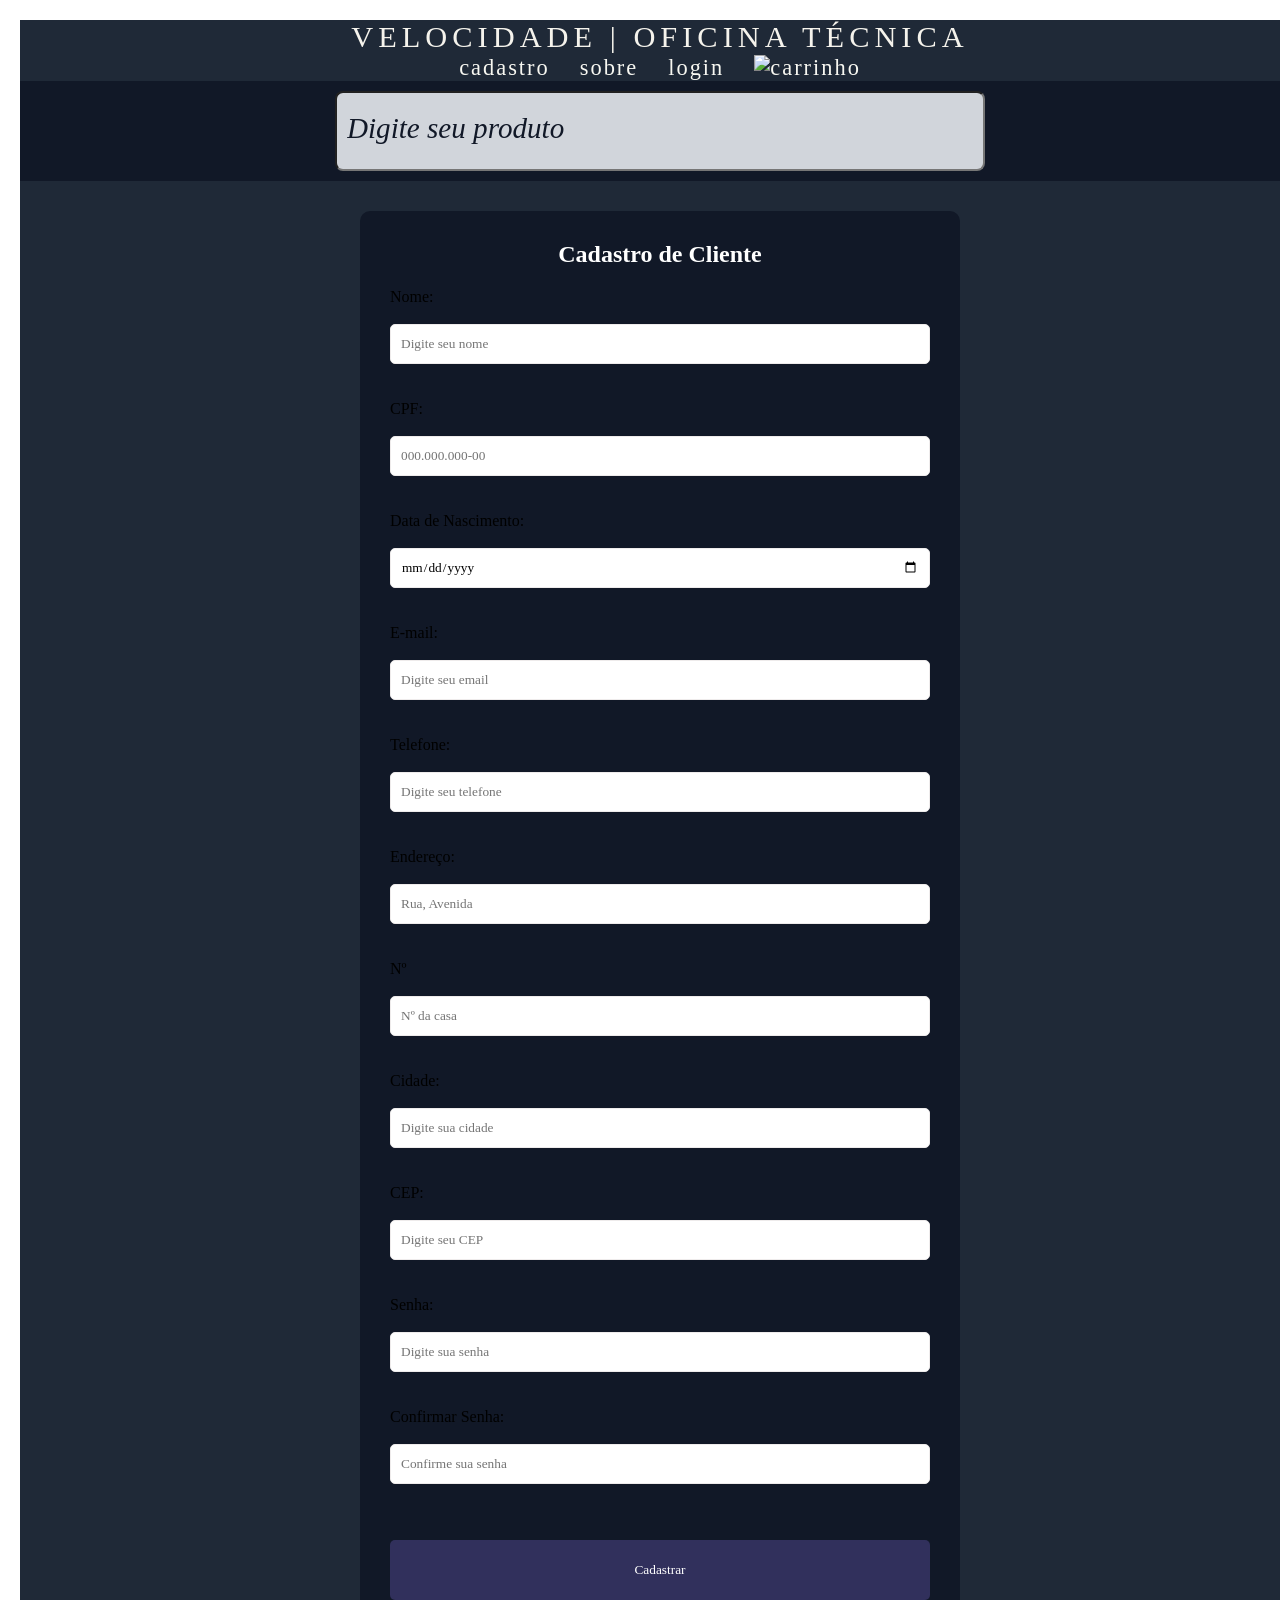
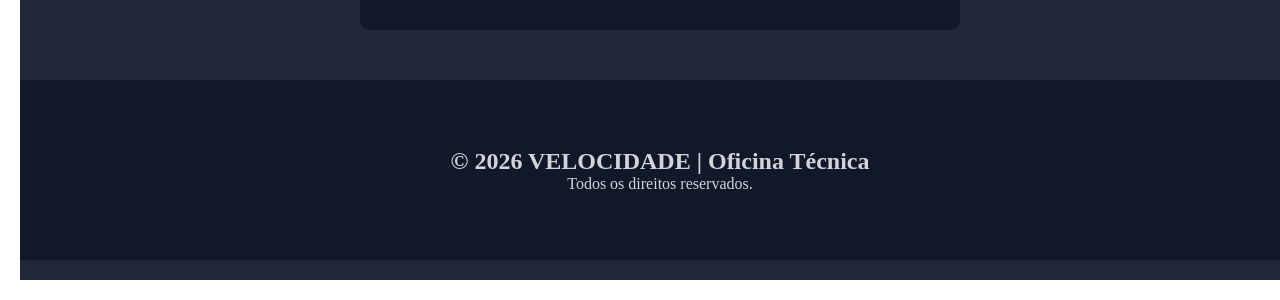
==== paginas/cadastro.html @ dd85a1c9 "adicionando o cadastro, style_formulario.css e sobre.html" ====
<!DOCTYPE html>
<html lang="pt-br">
<head>
    <meta charset="UTF-8">
    <meta name="viewport" content="width=device-width, initial-scale=1.0">
    <title>Projeto Minha Loja Virtual</title>

    <link rel="stylesheet" href="css/style_estrutura_pagina.css">
    <link rel="stylesheet" href="../css/style_formulario.css">
</head>
<body>
    <main id="geral">
        <head id="cabecalho">
            <div id="logo">
                VELOCIDADE | Oficina Técnica
            </div>
            <nav id="menu">
                <ul>
                    <li><a href="paginas/cadastro.html">Cadastro</a></li>
                    <li><a href="paginas/sobre.html">Sobre</a></li>
                    <li><a href="paginas/login.html">Login</a></li>
                    <li><a href="paginas/carrinho.html"><img src="imagens/icones/carrinho.png" alt="Carrinho"></a></li>
                </ul>
            </nav>
        </head>



        <section id="pesquisa">
            <input type="text" name="pesquisa" id="pesquisa" class="input-pesquisa" placeholder="Digite seu produto">
        </section>


                <section id="cadastro">
        
                    <h1>Cadastro de Cliente</h1>
        
                    <form>
        
                        <label>Nome:</label><br>
                        <input type="text" required placeholder="Digite seu nome"><br><br>
        
                        <label>CPF:</label><br>
                        <input type="text" required placeholder="000.000.000-00"><br><br>
        
                        <label>Data de Nascimento:</label><br>
                        <input type="date" required placeholder="xx/xx/xxxx"><br><br>
        
                        <label>E-mail:</label><br>
                        <input type="email" required placeholder="Digite seu email"><br><br>
        
                        <label>Telefone:</label><br>
                        <input type="tel" required placeholder="Digite seu telefone"><br><br>
        
                        <label>Endereço:</label><br>
                        <input type="text" required placeholder="Rua, Avenida"><br><br>

                        <label>Nº</label><br>
                        <input type="email" required placeholder="Nº da casa"><br><br>
        
                        <label>Cidade:</label><br>
                        <input type="text" required placeholder="Digite sua cidade"><br><br>
        
                        <label>CEP:</label><br>
                        <input type="text" required placeholder="Digite seu CEP"><br><br>
        
                        <label>Senha:</label><br>
                        <input type="password" required placeholder="Digite sua senha"><br><br>
        
                        <label>Confirmar Senha:</label><br>
                        <input type="password" required placeholder="Confirme sua senha"><br><br>
        
                        <button type="submit">Cadastrar</button>
        
                    </form>
        
                </section>
        
                <footer id="rodape">
                    <h2>&copy; 2026 VELOCIDADE | Oficina Técnica</h2>
                    <p>Todos os direitos reservados.</p>
                </footer>
        
            
    </main>

</div>
    
</body>
</html>
---- css/style_formulario.css ----
*{
    margin: 0px;
    padding: 0px;
    box-sizing: border-box;
    font-family: Anton;
}

:root{
    --cor01: #1F2937; /* cinza escuro */
    --cor02: #111827; /* preto */
    --cor03: #D1D5DB; /* cinza claro */
    --cor04: #DC2626; /* vermelho */
    --cor05: #F3F4F6; /* branco */
}

#pesquisa {
    height: 100px;
    background-color: var(--cor02);
    display: flex;
    justify-content: center;
    align-items: center;
    width: 100%;
}

#pesquisa input {
    width: 650px;
    height: 80px;
    background-color: var(--cor03);
    border-radius: 8px;
    padding: 10px;
    font-size: 1.4em;
    color: #f5ecec;
}
#pesquisa input::placeholder {
    font-size: 1.3em;
    font-style: italic;
    color:var(--cor02);
}


#geral {
    margin: 20px;
    display: flex;
    flex-direction: column;
    align-items: center;
    justify-content: center;
    width: 100%;
    background-color: var(--cor01);

}



#cabecalho {
    background-color: var(--cor03);
    display: flex;
    justify-content: space-between;
    align-items: center;
    padding: 80px 20px;
    height: 130px;
    width: 100%;

}

#menu ul {
    display: flex;
    gap: 30px;
    list-style: none;
}


.card button {
    width: 100%;
    height: 40px;
    margin: 20px;
    border: none;
    border-radius: 5px;
    background-color: var(--cor02);
    text-transform: uppercase;
    letter-spacing: 2px;
    color: white;
    font-weight: bold;
    cursor: pointer;
}


#rodape {
    width: 100%;
    height: 180px;
    background-color: var(--cor02);
    margin: 20px 0px;
    padding: 10px;
    color: var(--cor03);
    display: flex;
    flex-direction: column;
    align-items: center;
    justify-content: center;
}


#cadastro{
    width: 600px;
    margin: 30px auto;
    padding: 30px;
    background: var(--cor02);
    border-radius: 10px;
}

#cadastro h1{
    text-align: center;
    margin-bottom: 20px;
    color: rgb(255, 255, 255);
}

#cadastro form{
    display: flex;
    flex-direction: column;
}

#cadastro input{
    height: 40px;
    padding: 10px;
    border: 1px solid #eeebeb;
    border-radius: 5px;
}

#cadastro button{
    margin-top: 20px;
    height: 60px;
    background: #31305c;
    color: white;
    border: none;
    border-radius: 5px;
    cursor: pointer;
}

#cadastro button:hover{
    background: #fcf3f3;
}

#menu a:link {
    font-size: 1.4em;
    text-transform: lowercase;
    letter-spacing: 2px;
    text-decoration: none;
    color: #f8f8f2;
}

#menu a:visited {
    font-size: 1.4em;
    text-transform: lowercase;
    letter-spacing: 2px;
    text-decoration: none;
    color: #f8f6f2;
}

#menu a:hover {
    font-size: 1.6em;
    text-transform: lowercase;
    letter-spacing: 2px;
    text-decoration: none;
    color: #fcfbf8;
}

#menu a:active {
    font-size: 1.6em;
    text-transform: lowercase;
    letter-spacing: 2px;
    text-decoration: none;
    color: #f0efea;
}

#logo {
    font-size: 1.9em;
    text-transform: uppercase;
    letter-spacing: 5px;
    text-decoration: none;
    color: #f5f3ec;
}
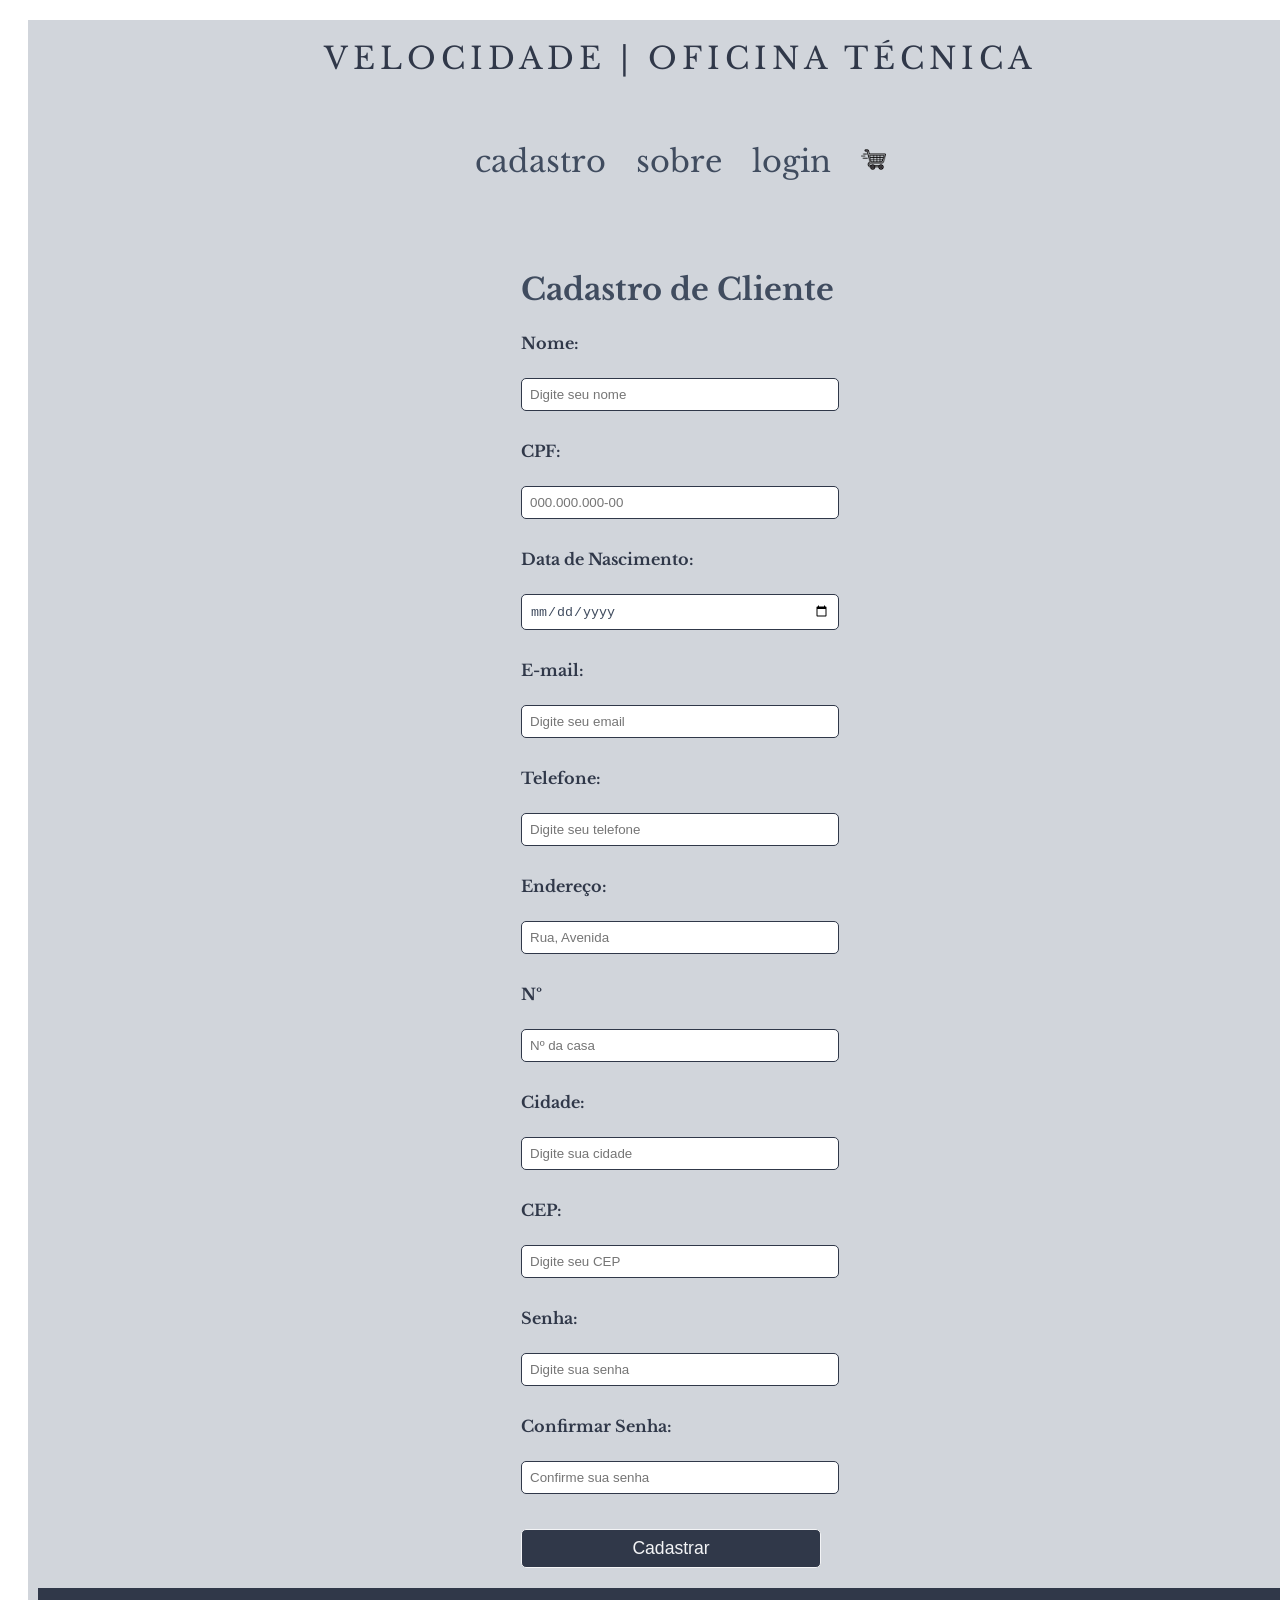
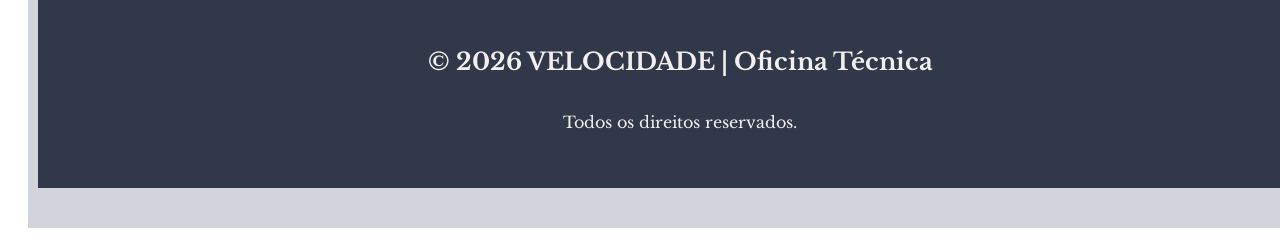
==== commit 8d4e30ef: "atualizando paginas" ====
--- a/paginas/cadastro.html
+++ b/paginas/cadastro.html
@@ -5,7 +5,6 @@
     <meta name="viewport" content="width=device-width, initial-scale=1.0">
     <title>Projeto Minha Loja Virtual</title>
 
-    <link rel="stylesheet" href="css/style_estrutura_pagina.css">
     <link rel="stylesheet" href="../css/style_formulario.css">
 </head>
 <body>
@@ -16,18 +15,16 @@
             </div>
             <nav id="menu">
                 <ul>
-                    <li><a href="paginas/cadastro.html">Cadastro</a></li>
-                    <li><a href="paginas/sobre.html">Sobre</a></li>
-                    <li><a href="paginas/login.html">Login</a></li>
-                    <li><a href="paginas/carrinho.html"><img src="imagens/icones/carrinho.png" alt="Carrinho"></a></li>
+                    <li><a href="/paginas/cadastro.html">Cadastro</a></li>
+                    <li><a href="./sobre.html">Sobre</a></li>
+                    <li><a href="./login.html">Login</a></li>
+                    <li><a href="paginas/carrinho.html"><img src="../imagens/icone_carrinho.png" alt="Carrinho"></a></li>
                 </ul>
             </nav>
         </head>
 
 
 
-        <section id="pesquisa">
-            <input type="text" name="pesquisa" id="pesquisa" class="input-pesquisa" placeholder="Digite seu produto">
         </section>
 
 
--- a/css/style_formulario.css
+++ b/css/style_formulario.css
@@ -1,46 +1,17 @@
+@import url('css/style_estrutura_pagina.css');
+
+@import url('https://fonts.googleapis.com/css2?family=Libre+Baskerville:ital,wght@0,400..700;1,400..700&display=swap');
 
 
 
 
-*{
-    margin: 0px;
-    padding: 0px;
-    box-sizing: border-box;
-    font-family: Anton;
-}
-
 :root{
-    --cor01: #1F2937; /* cinza escuro */
-    --cor02: #111827; /* preto */
+    --cor01: #404c5f; /* cinza escuro */
+    --cor02: #303849; /* preto */
     --cor03: #D1D5DB; /* cinza claro */
     --cor04: #DC2626; /* vermelho */
     --cor05: #F3F4F6; /* branco */
 }
-
-#pesquisa {
-    height: 100px;
-    background-color: var(--cor02);
-    display: flex;
-    justify-content: center;
-    align-items: center;
-    width: 100%;
-}
-
-#pesquisa input {
-    width: 650px;
-    height: 80px;
-    background-color: var(--cor03);
-    border-radius: 8px;
-    padding: 10px;
-    font-size: 1.4em;
-    color: #f5ecec;
-}
-#pesquisa input::placeholder {
-    font-size: 1.3em;
-    font-style: italic;
-    color:var(--cor02);
-}
-
 
 #geral {
     margin: 20px;
@@ -49,14 +20,12 @@
     align-items: center;
     justify-content: center;
     width: 100%;
-    background-color: var(--cor01);
-
+    background-color:var(--cor03);
+  padding: 20px;
+  font-family: Libre Baskerville;
 }
-
-
-
 #cabecalho {
-    background-color: var(--cor03);
+    background-color: var(--cor02);
     display: flex;
     justify-content: space-between;
     align-items: center;
@@ -65,28 +34,51 @@
     width: 100%;
 
 }
-
 #menu ul {
     display: flex;
     gap: 30px;
     list-style: none;
+    padding: 50px;
+}
+
+#menu ul img {
+    width: 25px;
+    height: 25px;
+}
+
+#menu a:link,
+#menu a:visited {
+    color:var(--cor01);
+    text-decoration: none;
+    font-size: 1.9em;
+    text-transform: lowercase;
 }
 
 
-.card button {
-    width: 100%;
-    height: 40px;
-    margin: 20px;
-    border: none;
-    border-radius: 5px;
-    background-color: var(--cor02);
-    text-transform: uppercase;
+#menu a:hover {
+    font-size: 1.6em;
+    text-transform: lowercase;
     letter-spacing: 2px;
-    color: white;
-    font-weight: bold;
-    cursor: pointer;
+    text-decoration: none;
+    color: var(--cor02);
 }
 
+#menu a:active {
+    font-size: 1.6em;
+    text-transform: lowercase;
+    letter-spacing: 2px;
+    text-decoration: none;
+    color:var(--cor02);
+}
+
+
+#logo {
+    font-size: 1.9em;
+    text-transform: uppercase;
+    letter-spacing: 5px;
+    text-decoration: none;
+    color: var(--cor02);
+}
 
 #rodape {
     width: 100%;
@@ -94,90 +86,47 @@
     background-color: var(--cor02);
     margin: 20px 0px;
     padding: 10px;
-    color: var(--cor03);
+    color:  #f3efef;
     display: flex;
     flex-direction: column;
     align-items: center;
     justify-content: center;
 }
 
-
-#cadastro{
-    width: 600px;
-    margin: 30px auto;
-    padding: 30px;
-    background: var(--cor02);
-    border-radius: 10px;
+label {
+    display: block;
+    margin-top: 10px;
+    font-weight: bold;
+    color: var(--cor02);
+    
+    
 }
 
-#cadastro h1{
-    text-align: center;
-    margin-bottom: 20px;
-    color: rgb(255, 255, 255);
+input {
+    width: 300px;
+    padding: 8px;
+    margin-top: 5px;
+    border: 1px solid var(--cor02);
+    border-radius: 5px;
+    color: var(--cor01);
 }
+button{
+    width: 300px;
+    padding: 8px;
+    border: 1px solid var(--cor05);
+    border-radius: 5px;
+    display: block;
+    margin-top: 15px;
+    background-color: var(--cor02);
+    color: var(--cor05);
+    font-size: 1.1em;
+   
+}
+h1{
+    color: var(--cor01);
+    font-size: 1.9em;
 
-#cadastro form{
-    display: flex;
-    flex-direction: column;
 }
-
-#cadastro input{
-    height: 40px;
-    padding: 10px;
-    border: 1px solid #eeebeb;
-    border-radius: 5px;
-}
-
-#cadastro button{
-    margin-top: 20px;
-    height: 60px;
-    background: #31305c;
-    color: white;
-    border: none;
-    border-radius: 5px;
-    cursor: pointer;
-}
-
-#cadastro button:hover{
-    background: #fcf3f3;
-}
-
-#menu a:link {
-    font-size: 1.4em;
-    text-transform: lowercase;
-    letter-spacing: 2px;
-    text-decoration: none;
-    color: #f8f8f2;
-}
-
-#menu a:visited {
-    font-size: 1.4em;
-    text-transform: lowercase;
-    letter-spacing: 2px;
-    text-decoration: none;
-    color: #f8f6f2;
-}
-
-#menu a:hover {
-    font-size: 1.6em;
-    text-transform: lowercase;
-    letter-spacing: 2px;
-    text-decoration: none;
-    color: #fcfbf8;
-}
-
-#menu a:active {
-    font-size: 1.6em;
-    text-transform: lowercase;
-    letter-spacing: 2px;
-    text-decoration: none;
-    color: #f0efea;
-}
-
-#logo {
-    font-size: 1.9em;
-    text-transform: uppercase;
-    letter-spacing: 5px;
-    text-decoration: none;
-    color: #f5f3ec;
+#login{
+    
 }
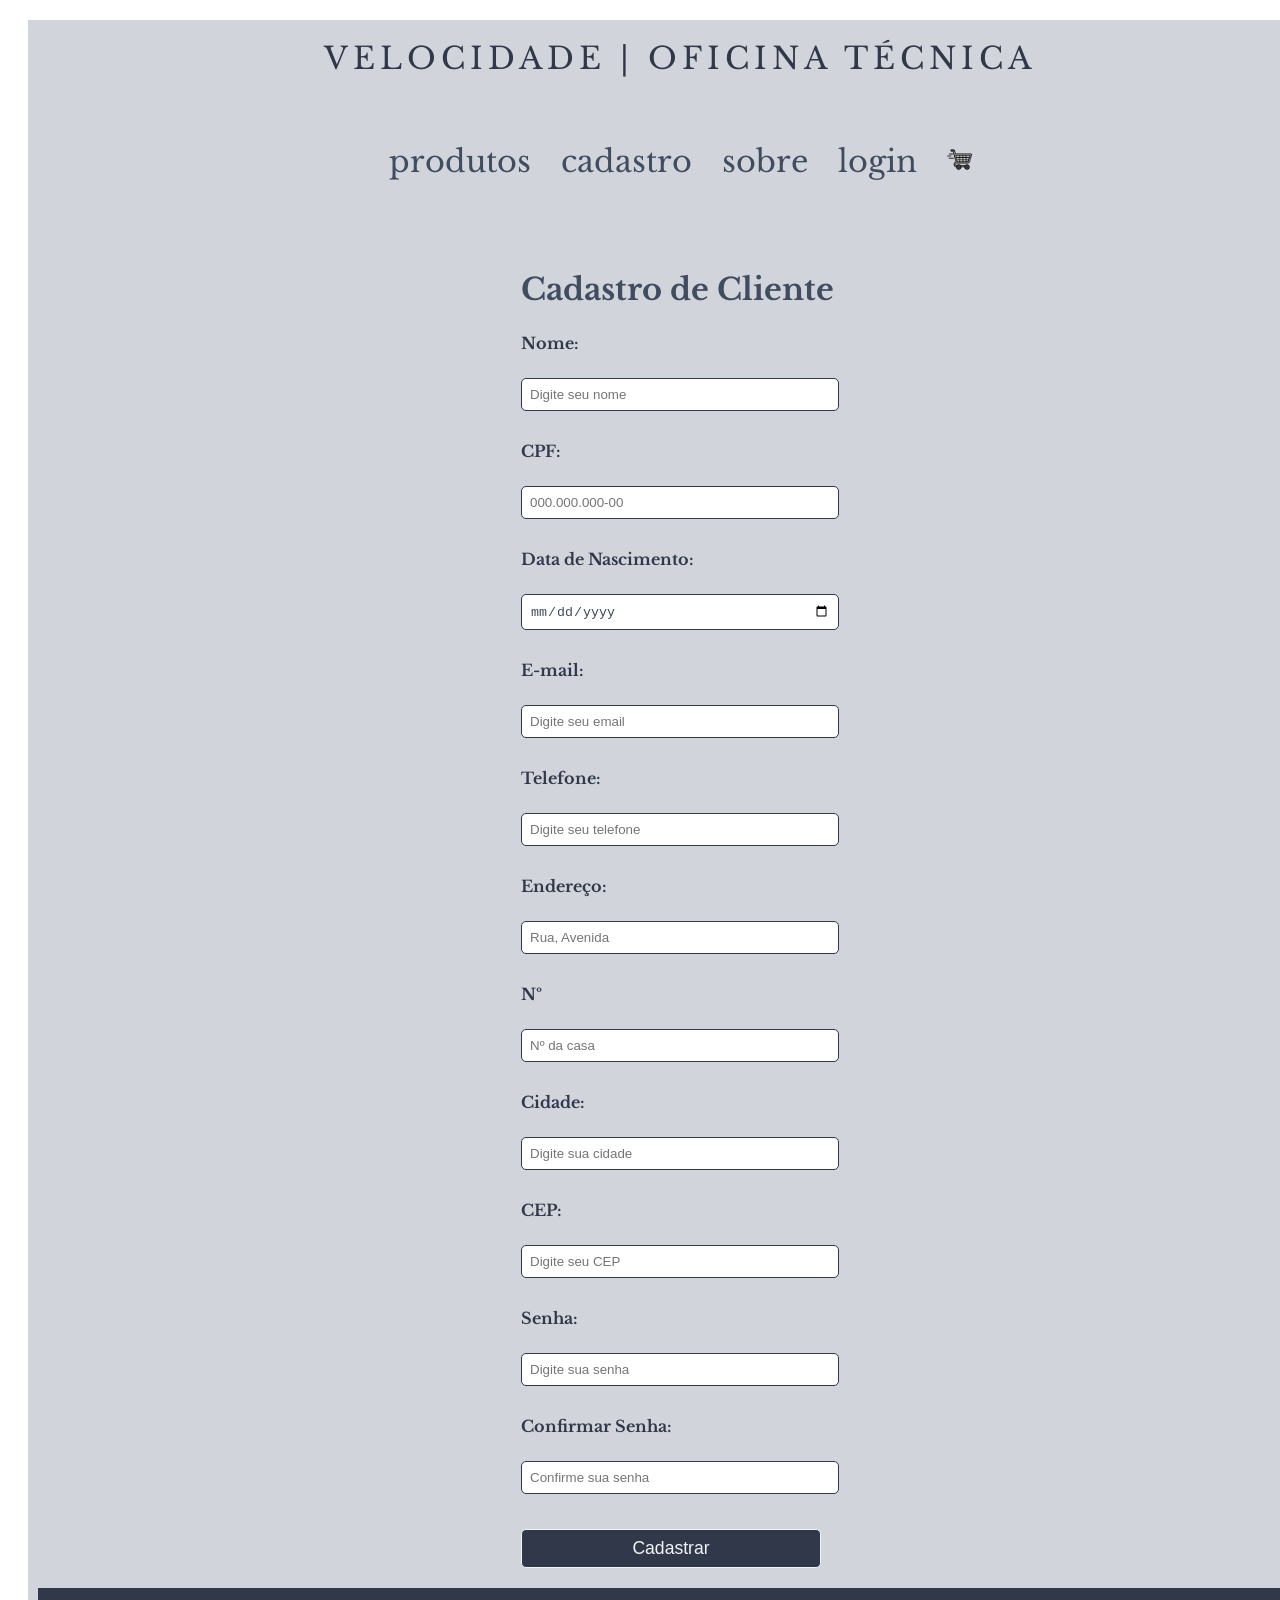
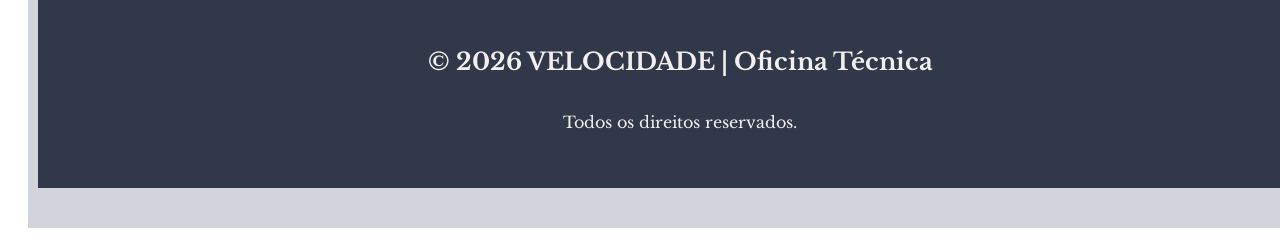
==== commit 76393b86: "atualizando sobre.html" ====
--- a/paginas/cadastro.html
+++ b/paginas/cadastro.html
@@ -15,9 +15,10 @@
             </div>
             <nav id="menu">
                 <ul>
-                    <li><a href="/paginas/cadastro.html">Cadastro</a></li>
-                    <li><a href="./sobre.html">Sobre</a></li>
-                    <li><a href="./login.html">Login</a></li>
+                    <li><a href="/index.html">Produtos</a></li>
+                    <li><a href="./cadastro.html">Cadastro</a></li>
+                    <li><a href="../paginas/sobre.html">Sobre</a></li>
+                    <li><a href="../paginas/login.html">Login</a></li>
                     <li><a href="paginas/carrinho.html"><img src="../imagens/icone_carrinho.png" alt="Carrinho"></a></li>
                 </ul>
             </nav>
